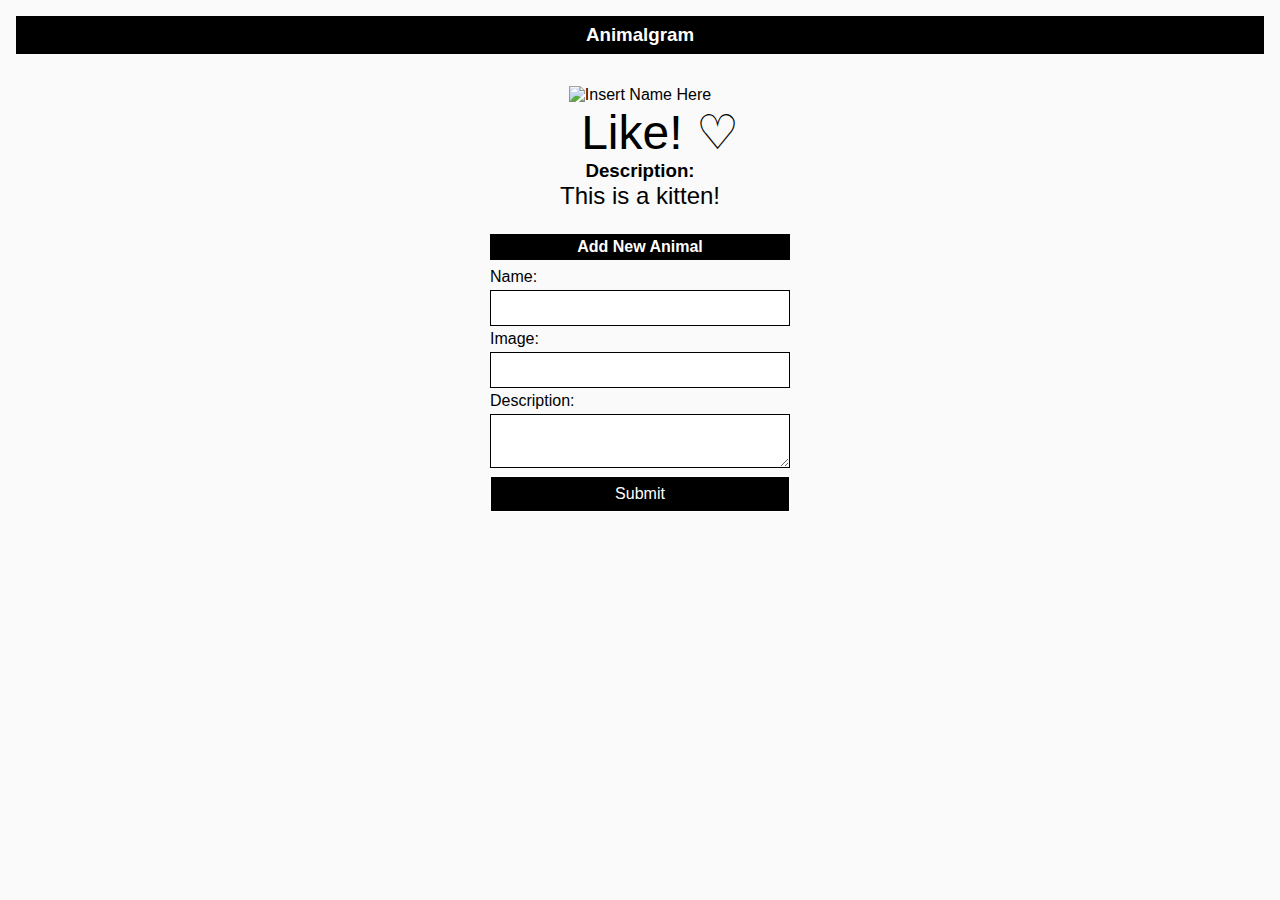
==== index.html @ 970631c7 "minor aesthetic changes" ====
<!DOCTYPE html>
<html lang="en">
<head>
    <meta charset="UTF-8">
    <meta http-equiv="X-UA-Compatible" content="IE=edge">
    <meta name="viewport" content="width=device-width, initial-scale=1.0">
    <link rel="stylesheet" href="https://stackpath.bootstrapcdn.com/bootstrap/4.1.3/css/bootstrap.min.css" integrity="sha384-MCw98/SFnGE8fJT3GXwEOngsV7Zt27NXFoaoApmYm81iuXoPkFOJwJ8ERdknLPMO" crossorigin="anonymous">
    <title>Document</title>
    <link rel="stylesheet" type="text/css" href="style.css" />
    <script defer type="text/javascript" src="./index.js"></script>
</head>
<body>
    <header>
      <h3>Animalgram</h3>
    </header>
  
    <!-- Animal Menu -->
    <div id="animal-menu">
      <!-- Animal Images Here -->
    </div>
  
    <!-- Animal Details -->
    <div id="animal-detail">
      <img class="detail-image" src="https://cdn.pixabay.com/photo/2014/11/30/14/11/cat-551554__340.jpg" alt="Insert Name Here" /> 
      <footer>
        <ul>
          <p class="like">Like! <span id='heart' style="cursor: pointer;">&#x2661;</span></p>
        </ul>
      </footer>
    </div>
   
    <h3>Description:</h3>
    <p id='comment-display'>
      This is a kitten!
    </p>
  
    <!-- New Animal Form -->
    <form id="new-animal">
      <h4>Add New Animal</h4>
      <label for="name">Name: </label>
      <input type="text" name="name" id="new-name" />
      <label for="image">Image: </label>
      <input type="text" name="image" id="new-image" />
      <label for="description">Description: </label>
      <textarea name="description" id="description"></textarea>
      <input type="submit" value="Submit" />
    </form>
  
  </body>
</html>
---- style.css ----
* {
    margin: 0;
    font-family: Arial, Helvetica, sans-serif;
    box-sizing: border-box;
  }
  
  body {
    padding: 1rem;
    text-align: center;
    background-color: #fafafa;
    display: flex;
    flex-direction: column;
    justify-content: center;
    align-items: center;
  }
  
  header {
    padding: 0.5rem;
    width: 100%;
    color: white;
    background-color: black;
  }
  
  #animal-menu {
    display: flex;
    overflow-x: auto;
    margin: 1rem 0;
    max-width: calc(100vw - 2rem);
  }
  
  #animal-menu img {
    flex: 0 1 auto;
    height: 300px;
    margin-right: 0.5rem;
    cursor: pointer;
  }
  
  #animal-menu img:last-child {
    margin-right: 0;
  }
  
  #animal-detail {
    position: relative;
  }
  
  .detail-image {
    height: 700px;
  }
  
  .name {
    position: absolute;
    left: 10px;
    padding: 0.25rem 5rem 0.25rem 1rem;
    background-color: rgba(255, 255, 255, 0.8);
    bottom: 60px;
  }
  
  form {
    margin: 1rem 0;
    width: 300px;
    display: flex;
    flex-direction: column;
    align-items: flex-start;
  }
  
  input,
  textarea {
    font-size: 1rem;
    border: 1px solid black;
    background-color: white;
    padding: 0.5rem;
    margin: 0.25rem 0;
    width: 100%;
  }
  
  input[type="submit"] {
    color: white;
    border: 1px solid white;
    background-color: black;
    cursor: pointer;
    transition: all 0.3s;
  }
  
  input[type="submit"]:active {
    background-color: gray;
  }
  
  form h4 {
    width: 100%;
    padding: 0.25rem;
    margin: 0.5rem 0;
    color: white;
    background-color: black;
  }

  .like {
    font-size: 3em;
  }

  #comment-display {
    font-size: 1.5em;
    width: 800px
  }

  #modal p {
    margin-bottom: 0;
  }
  
  .hidden {
    visibility: hidden;
  }
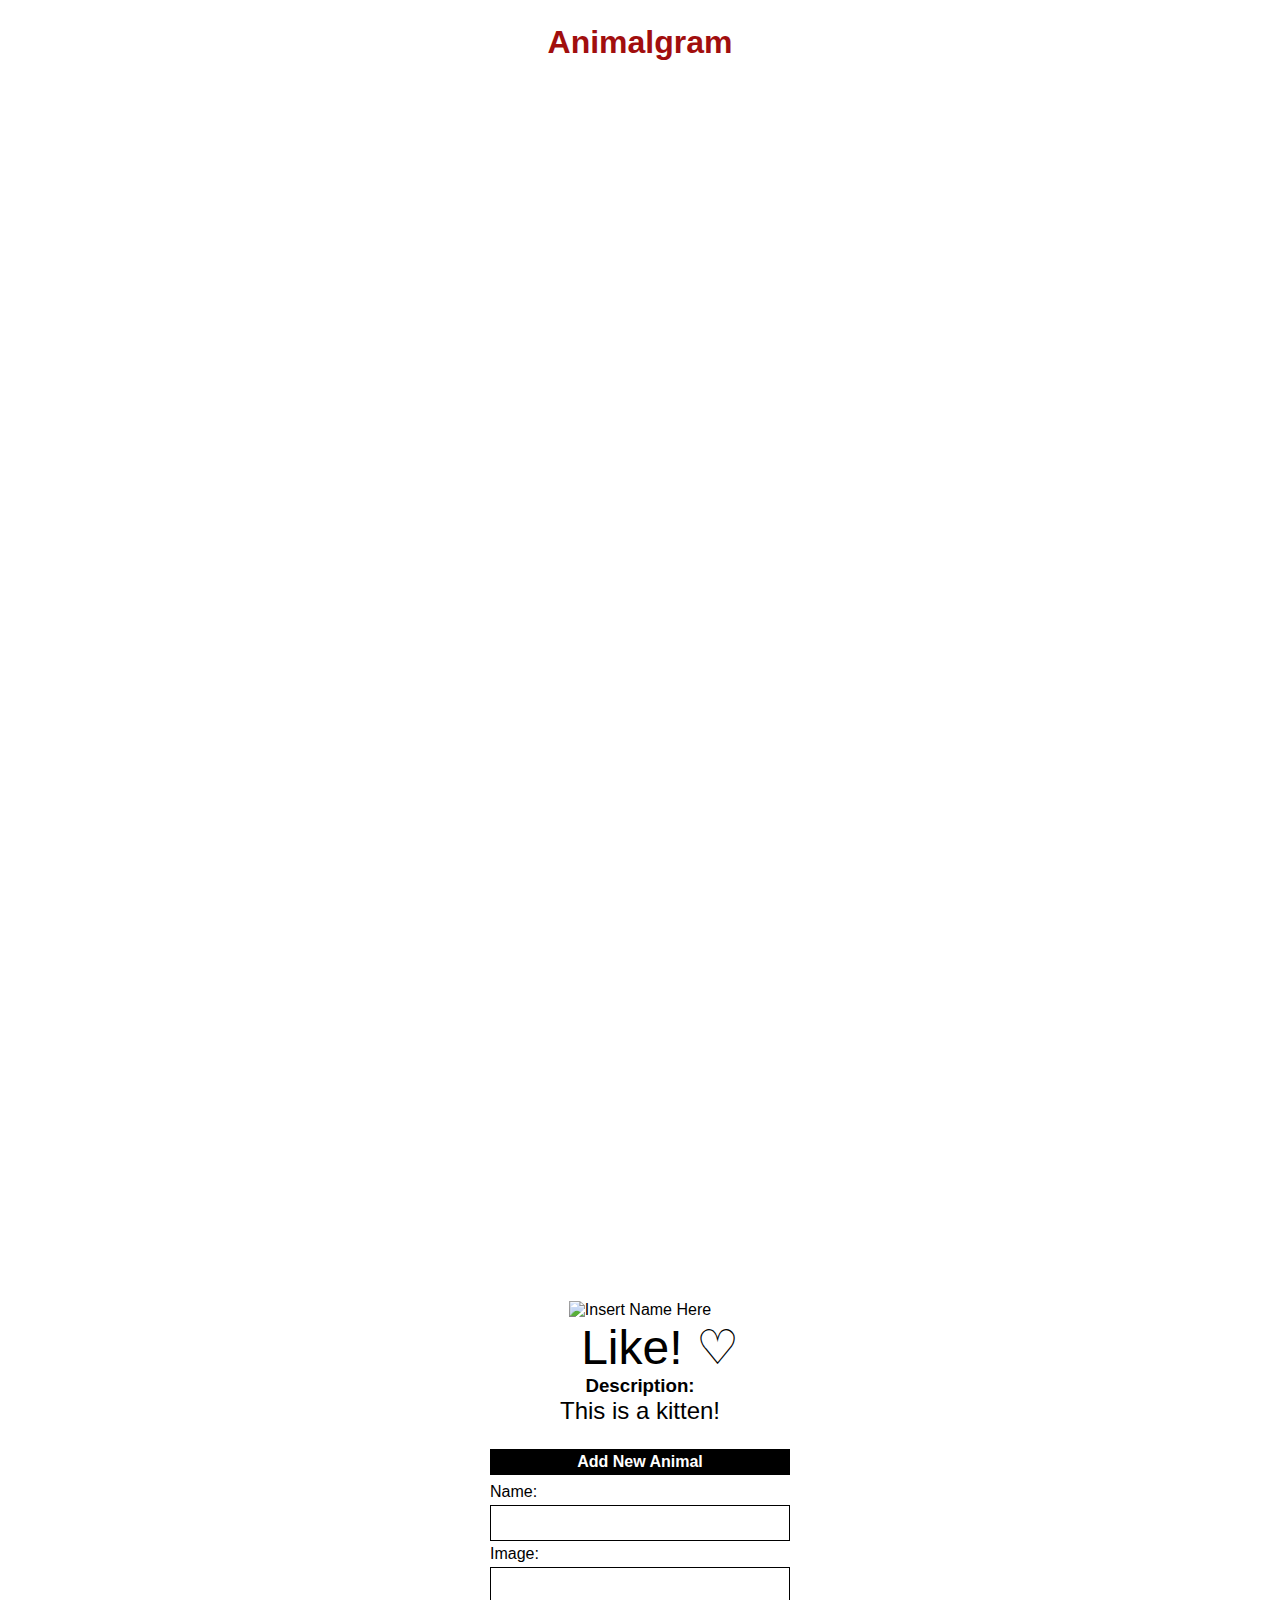
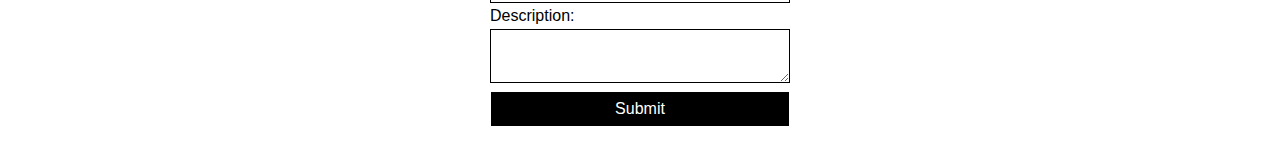
==== commit 6d2e0453: "got rid of second HTML page" ====
--- a/index.html
+++ b/index.html
@@ -8,10 +8,11 @@
     <title>Document</title>
     <link rel="stylesheet" type="text/css" href="style.css" />
     <script defer type="text/javascript" src="./index.js"></script>
+
 </head>
 <body>
     <header>
-      <h3>Animalgram</h3>
+      <h1>Animalgram</h1>
     </header>
   
     <!-- Animal Menu -->
--- a/style.css
+++ b/style.css
@@ -7,7 +7,7 @@
   body {
     padding: 1rem;
     text-align: center;
-    background-color: #fafafa;
+    background-color: #ffffff;
     display: flex;
     flex-direction: column;
     justify-content: center;
@@ -17,8 +17,9 @@
   header {
     padding: 0.5rem;
     width: 100%;
-    color: white;
-    background-color: black;
+    color: rgb(161, 14, 14);
+    background-color: rgb(255, 255, 255);
+    font-family: 'Brush Script MT';  
   }
   
   #animal-menu {
@@ -109,4 +110,25 @@
   .hidden {
     visibility: hidden;
   }
+
+  #animal-menu {
+    display: grid;
+    grid-template-rows: 300px 300px 300px 300px;
+    grid-template-columns: 300px 300px 300px 300px 300px;
+}
+
+.box {
+  background: rgb(255, 255, 255);
+  border: 1px solid rgb(255, 255, 255);
+  display: flex;
+  align-items: center;
+  justify-content: center;
+  color: rgb(255, 255, 255);
+  height: 40%;
+  width: 100%;
+  padding: 5px;
+  object-fit: cover;
+}
+
+
   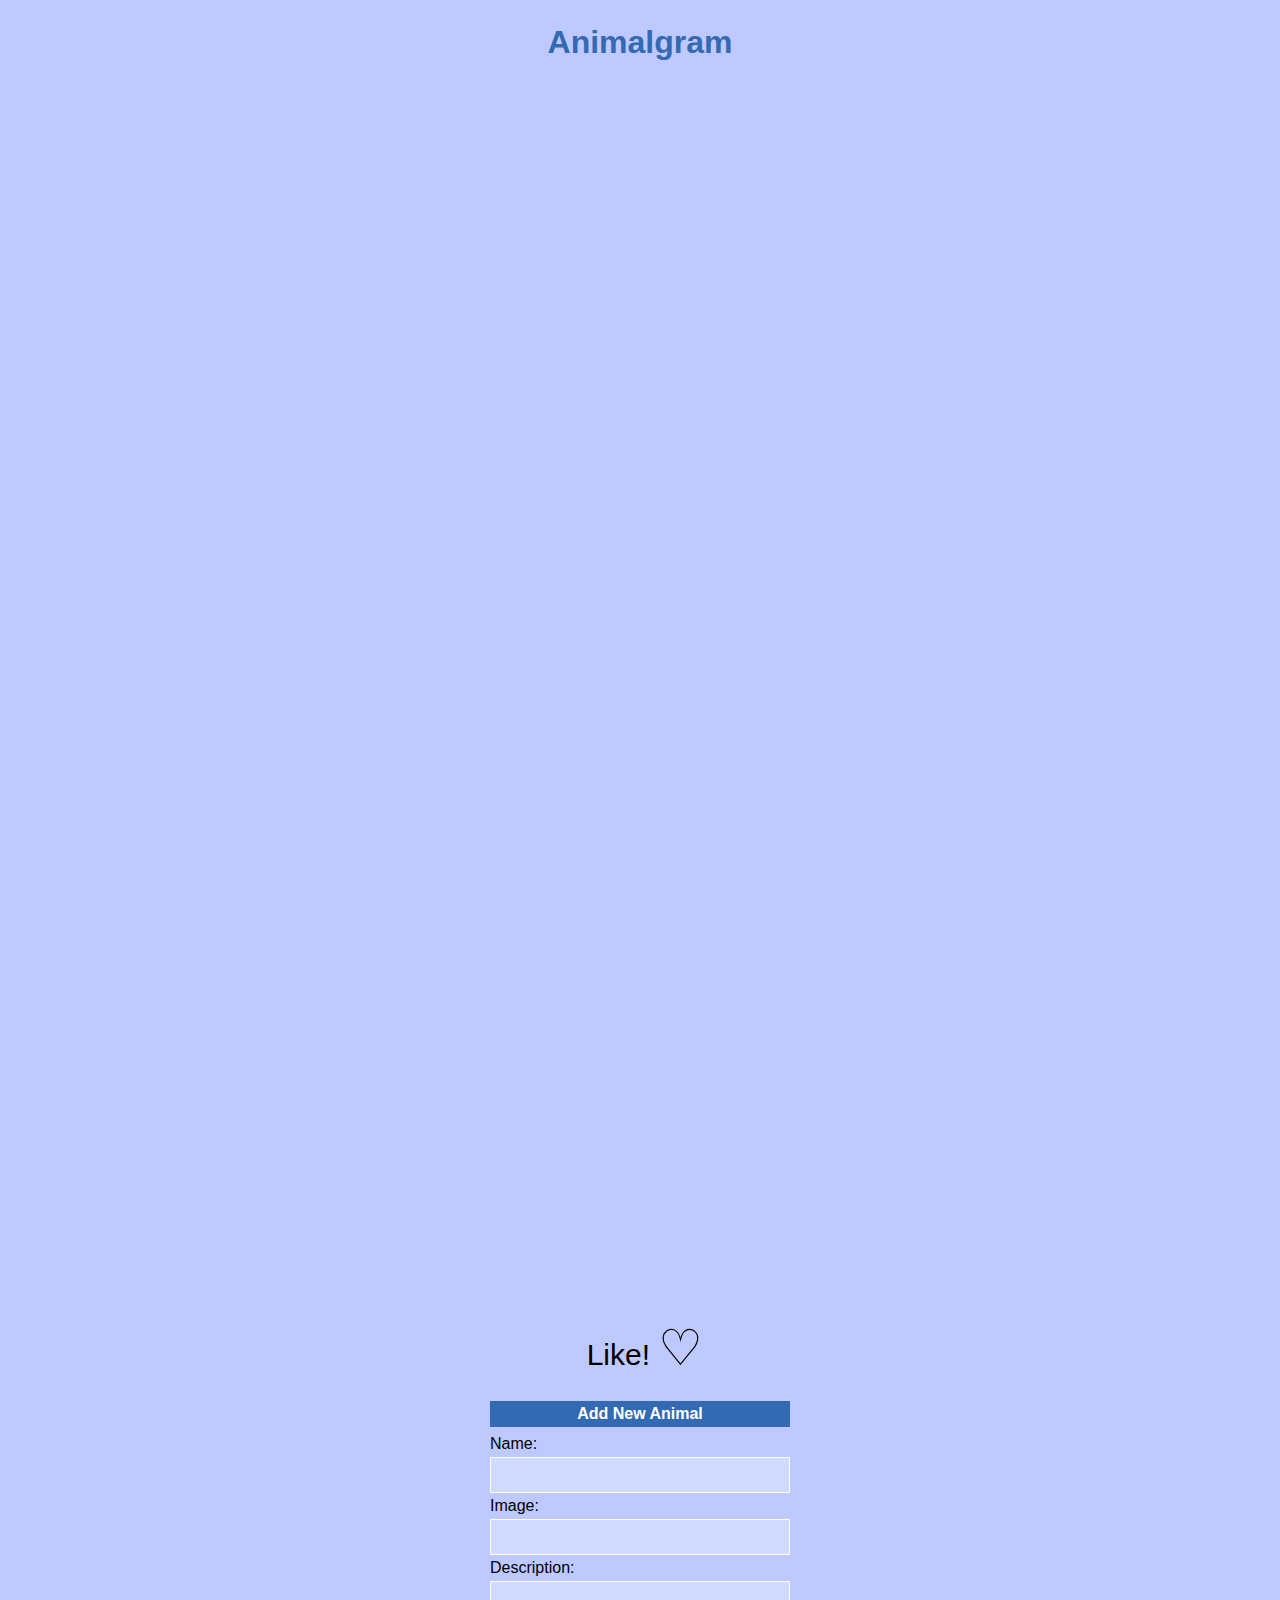
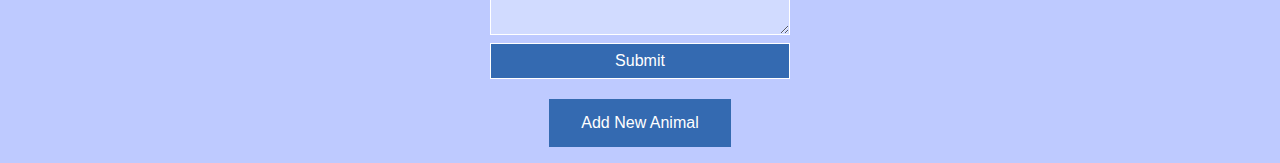
==== commit f7477604: "Add files via upload" ====
--- a/index.html
+++ b/index.html
@@ -22,30 +22,33 @@
   
     <!-- Animal Details -->
     <div id="animal-detail">
-      <img class="detail-image" src="https://cdn.pixabay.com/photo/2014/11/30/14/11/cat-551554__340.jpg" alt="Insert Name Here" /> 
+      <img class="detail-image" src=""/> 
       <footer>
         <ul>
-          <p class="like">Like! <span id='heart' style="cursor: pointer;">&#x2661;</span></p>
+          <p class="like" id='like'>Like! <span class ="like" id='heart' style="cursor: pointer;">&#x2661;</span></p>
         </ul>
       </footer>
     </div>
    
-    <h3>Description:</h3>
-    <p id='comment-display'>
-      This is a kitten!
+    <h3 id= 'tagName'class='info'>Name:</h3>
+    <p id='name-display' class='info'></p>
+    <h3 class='info' id= 'tagDescription'>Description:</h3>
+    <p id='comment-display' class='info'>
+      
     </p>
   
     <!-- New Animal Form -->
-    <form id="new-animal">
-      <h4>Add New Animal</h4>
-      <label for="name">Name: </label>
-      <input type="text" name="name" id="new-name" />
-      <label for="image">Image: </label>
-      <input type="text" name="image" id="new-image" />
-      <label for="description">Description: </label>
-      <textarea name="description" id="description"></textarea>
-      <input type="submit" value="Submit" />
-    </form>
-  
+    <div id="form-box">
+      <form id="new-animal"> 
+        <h4>Add New Animal</h4>    
+        <label for="name">Name: </label>
+        <input type="text" name="name" id="new-name" />
+        <label for="image">Image: </label>
+        <input type="text" name="image" id="new-image" />
+        <label for="description">Description: </label>
+        <textarea name="description" id="description"></textarea>
+        <input type="submit" value="Submit" />
+      </form>
+    </div>  
   </body>
 </html>--- a/style.css
+++ b/style.css
@@ -7,7 +7,7 @@
   body {
     padding: 1rem;
     text-align: center;
-    background-color: #ffffff;
+    background-color: #becaff;
     display: flex;
     flex-direction: column;
     justify-content: center;
@@ -17,11 +17,11 @@
   header {
     padding: 0.5rem;
     width: 100%;
-    color: rgb(161, 14, 14);
-    background-color: rgb(255, 255, 255);
-    font-family: 'Brush Script MT';  
+    color: rgb(52, 106, 177);
+    background-color: #becaff;
+    font-family: 'Lucida Handwriting';  
   }
-  
+
   #animal-menu {
     display: flex;
     overflow-x: auto;
@@ -67,8 +67,8 @@
   input,
   textarea {
     font-size: 1rem;
-    border: 1px solid black;
-    background-color: white;
+    border: 1px solid rgb(255, 255, 255);
+    background-color: rgb(209, 219, 255);
     padding: 0.5rem;
     margin: 0.25rem 0;
     width: 100%;
@@ -77,7 +77,7 @@
   input[type="submit"] {
     color: white;
     border: 1px solid white;
-    background-color: black;
+    background-color: rgb(52, 106, 177);
     cursor: pointer;
     transition: all 0.3s;
   }
@@ -91,11 +91,21 @@
     padding: 0.25rem;
     margin: 0.5rem 0;
     color: white;
-    background-color: black;
+    background-color: rgb(52, 106, 177);;
   }
 
-  .like {
-    font-size: 3em;
+  #like {
+    font-size: 30px;
+    padding-right: 30px;
+  }
+
+  #heart {
+    font-size: 50px; 
+    margin-top: 0px
+  }
+
+  .info {
+    display: none;
   }
 
   #comment-display {
@@ -103,12 +113,21 @@
     width: 800px
   }
 
-  #modal p {
-    margin-bottom: 0;
+  #name-display {
+    font-size: 1.5em;
+    width: 800px
   }
-  
-  .hidden {
-    visibility: hidden;
+
+  .button {
+    background-color: rgb(52, 106, 177);
+    border: none;
+    color: white;
+    padding: 15px 32px;
+    text-align: center;
+    text-decoration: none;
+    display: inline-block;
+    font-size: 16px;
+    cursor: pointer;
   }
 
   #animal-menu {
@@ -118,12 +137,12 @@
 }
 
 .box {
-  background: rgb(255, 255, 255);
-  border: 1px solid rgb(255, 255, 255);
+  background: #becaff;
+  border: 1px solid #becaff;
   display: flex;
   align-items: center;
   justify-content: center;
-  color: rgb(255, 255, 255);
+  color: #becaff;
   height: 40%;
   width: 100%;
   padding: 5px;
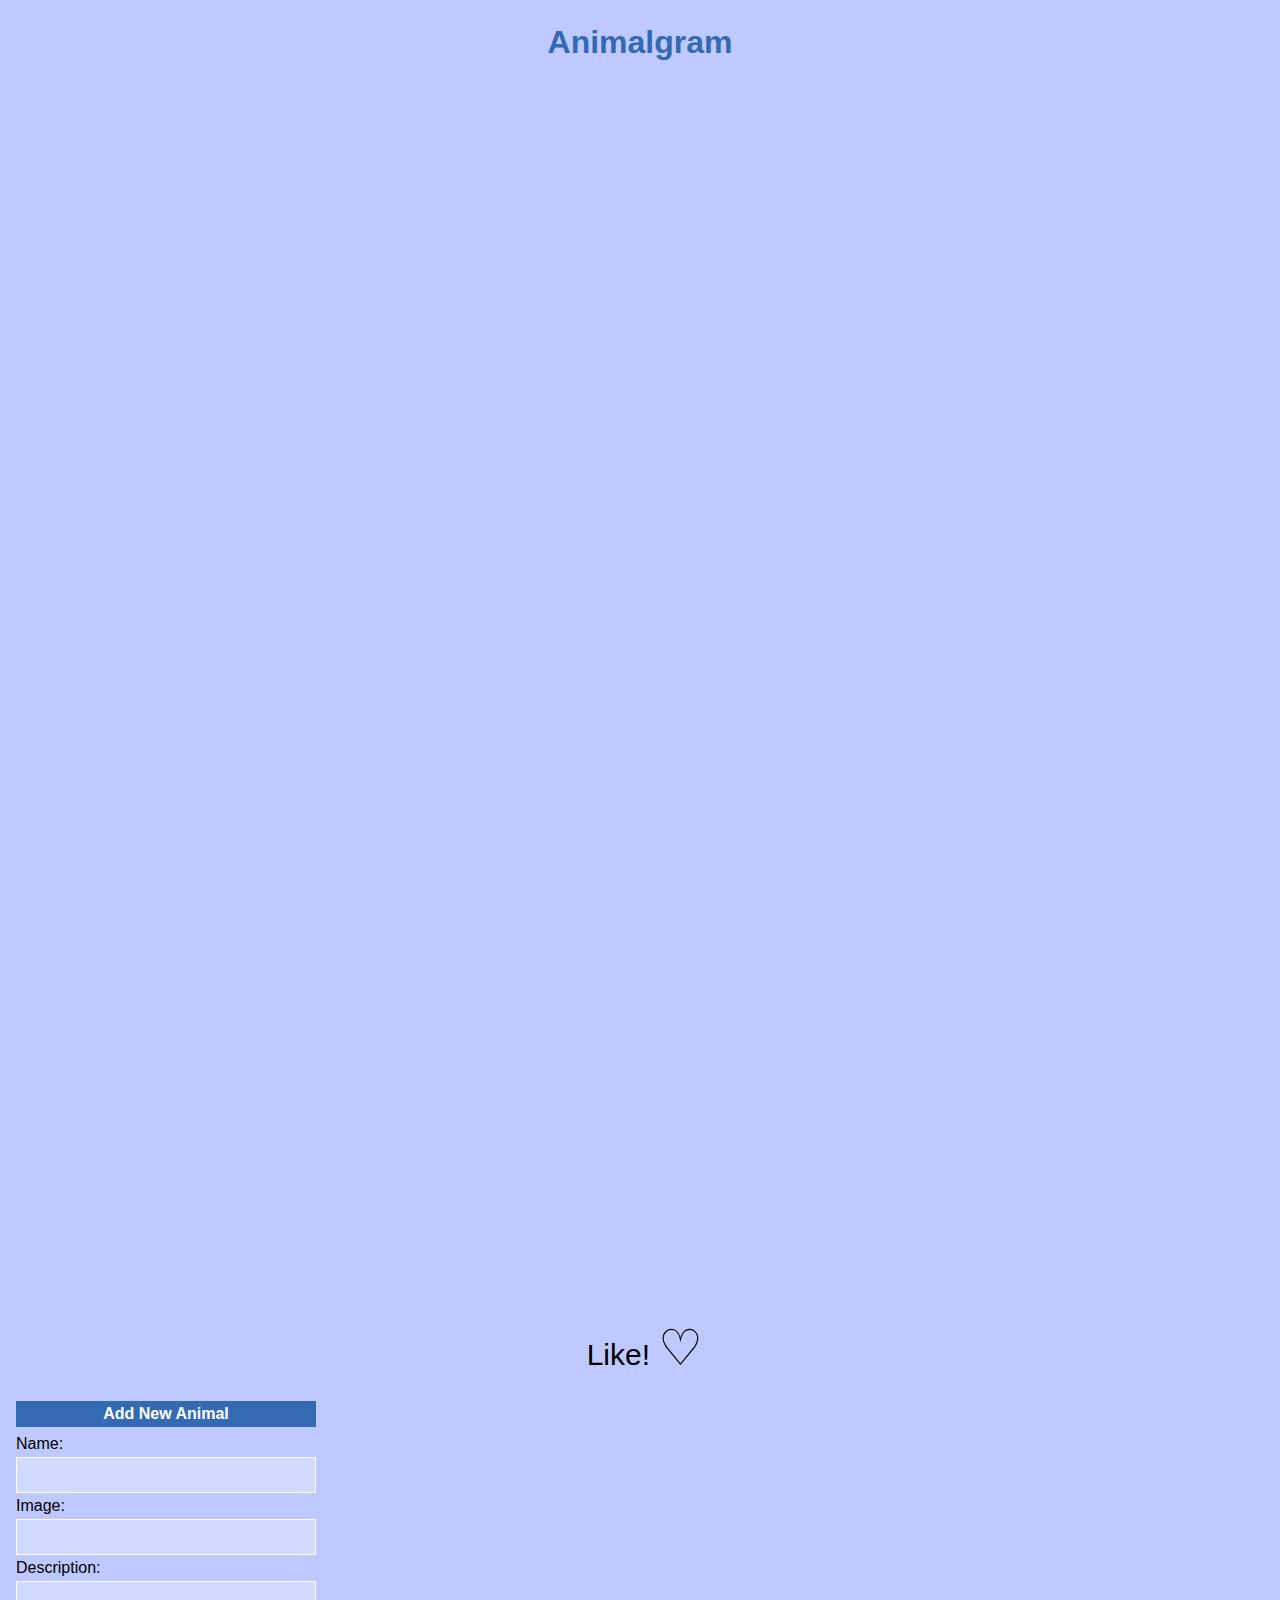
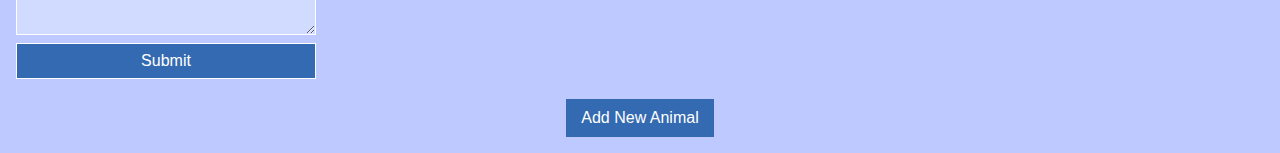
==== commit 48712a4d: "added like/unlike persistence" ====
--- a/index.html
+++ b/index.html
@@ -29,7 +29,12 @@
         </ul>
       </footer>
     </div>
-   
+
+    <!--Liked Animals Container-->
+    <div id="liked-animals">
+
+    </div>
+
     <h3 id= 'tagName'class='info'>Name:</h3>
     <p id='name-display' class='info'></p>
     <h3 class='info' id= 'tagDescription'>Description:</h3>
--- a/style.css
+++ b/style.css
@@ -122,13 +122,17 @@
     background-color: rgb(52, 106, 177);
     border: none;
     color: white;
-    padding: 15px 32px;
+    padding: 10px 15px;
     text-align: center;
     text-decoration: none;
-    display: inline-block;
     font-size: 16px;
     cursor: pointer;
+    margin-left: auto;
+    margin-right: auto;
+    margin-inline: 10%;
   }
+
+
 
   #animal-menu {
     display: grid;
@@ -150,4 +154,13 @@
 }
 
 
+#form-box {
+  
+width: 100%;
+text-align: center;
+position: relative;
+
+}
+
+
   